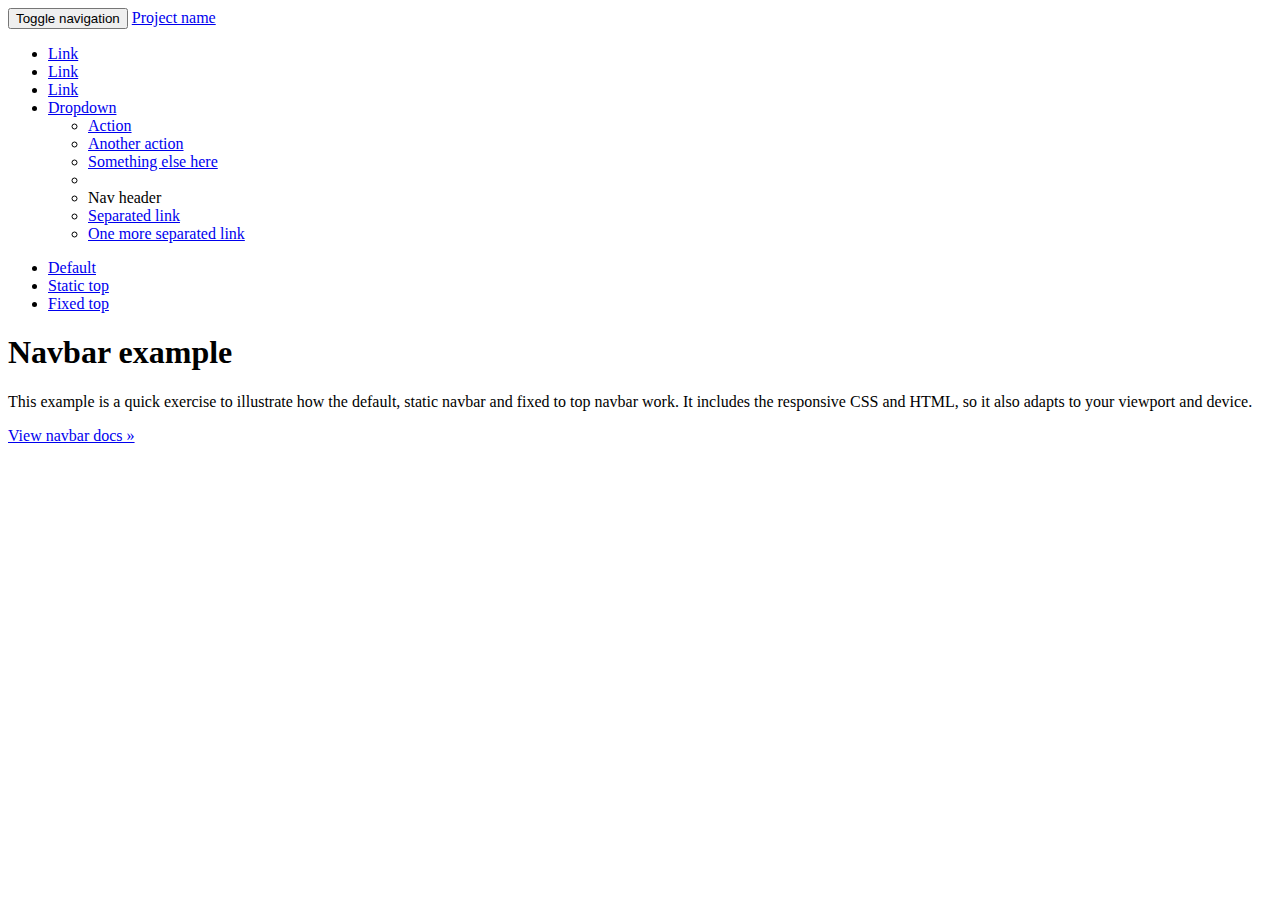
==== index.html @ facfad47 "Adding images dir, and basic look:" ====
<!DOCTYPE html>
<html lang="en">
  <head>
    <meta charset="utf-8">
    <meta http-equiv="X-UA-Compatible" content="IE=edge">
    <meta name="viewport" content="width=device-width, initial-scale=1">
    <title>Bootstrap 101 Template</title>

    <!-- Bootstrap -->
    <link href="css/bootstrap.min.css" rel="stylesheet">

    <!-- HTML5 Shim and Respond.js IE8 support of HTML5 elements and media queries -->
    <!-- WARNING: Respond.js doesn't work if you view the page via file:// -->
    <!--[if lt IE 9]>
      <script src="https://oss.maxcdn.com/html5shiv/3.7.2/html5shiv.min.js"></script>
      <script src="https://oss.maxcdn.com/respond/1.4.2/respond.min.js"></script>
    <![endif]-->
  </head>
  <body>
    <div class="container">

      <!-- Static navbar -->
      <div class="navbar navbar-default" role="navigation">
        <div class="container-fluid">
          <div class="navbar-header">
            <button type="button" class="navbar-toggle collapsed" data-toggle="collapse" data-target=".navbar-collapse">
              <span class="sr-only">Toggle navigation</span>
              <span class="icon-bar"></span>
              <span class="icon-bar"></span>
              <span class="icon-bar"></span>
            </button>
            <a class="navbar-brand" href="#">Project name</a>
          </div>
          <div class="navbar-collapse collapse">
            <ul class="nav navbar-nav">
              <li class="active"><a href="#">Link</a></li>
              <li><a href="#">Link</a></li>
              <li><a href="#">Link</a></li>
              <li class="dropdown">
                <a href="#" class="dropdown-toggle" data-toggle="dropdown">Dropdown <span class="caret"></span></a>
                <ul class="dropdown-menu" role="menu">
                  <li><a href="#">Action</a></li>
                  <li><a href="#">Another action</a></li>
                  <li><a href="#">Something else here</a></li>
                  <li class="divider"></li>
                  <li class="dropdown-header">Nav header</li>
                  <li><a href="#">Separated link</a></li>
                  <li><a href="#">One more separated link</a></li>
                </ul>
              </li>
            </ul>
            <ul class="nav navbar-nav navbar-right">
              <li class="active"><a href="./">Default</a></li>
              <li><a href="../navbar-static-top/">Static top</a></li>
              <li><a href="../navbar-fixed-top/">Fixed top</a></li>
            </ul>
          </div><!--/.nav-collapse -->
        </div><!--/.container-fluid -->
      </div>

      <!-- Main component for a primary marketing message or call to action -->
      <div class="jumbotron">
        <h1>Navbar example</h1>
        <p>This example is a quick exercise to illustrate how the default, static navbar and fixed to top navbar work. It includes the responsive CSS and HTML, so it also adapts to your viewport and device.</p>
        <p>
          <a class="btn btn-lg btn-primary" href="../../components/#navbar" role="button">View navbar docs &raquo;</a>
        </p>
      </div>

    </div> <!-- /container -->


    <!-- jQuery (necessary for Bootstrap's JavaScript plugins) -->
    <script src="https://ajax.googleapis.com/ajax/libs/jquery/1.11.1/jquery.min.js"></script>
    <!-- Include all compiled plugins (below), or include individual files as needed -->
    <script src="js/bootstrap.min.js"></script>
  </body>
</html>
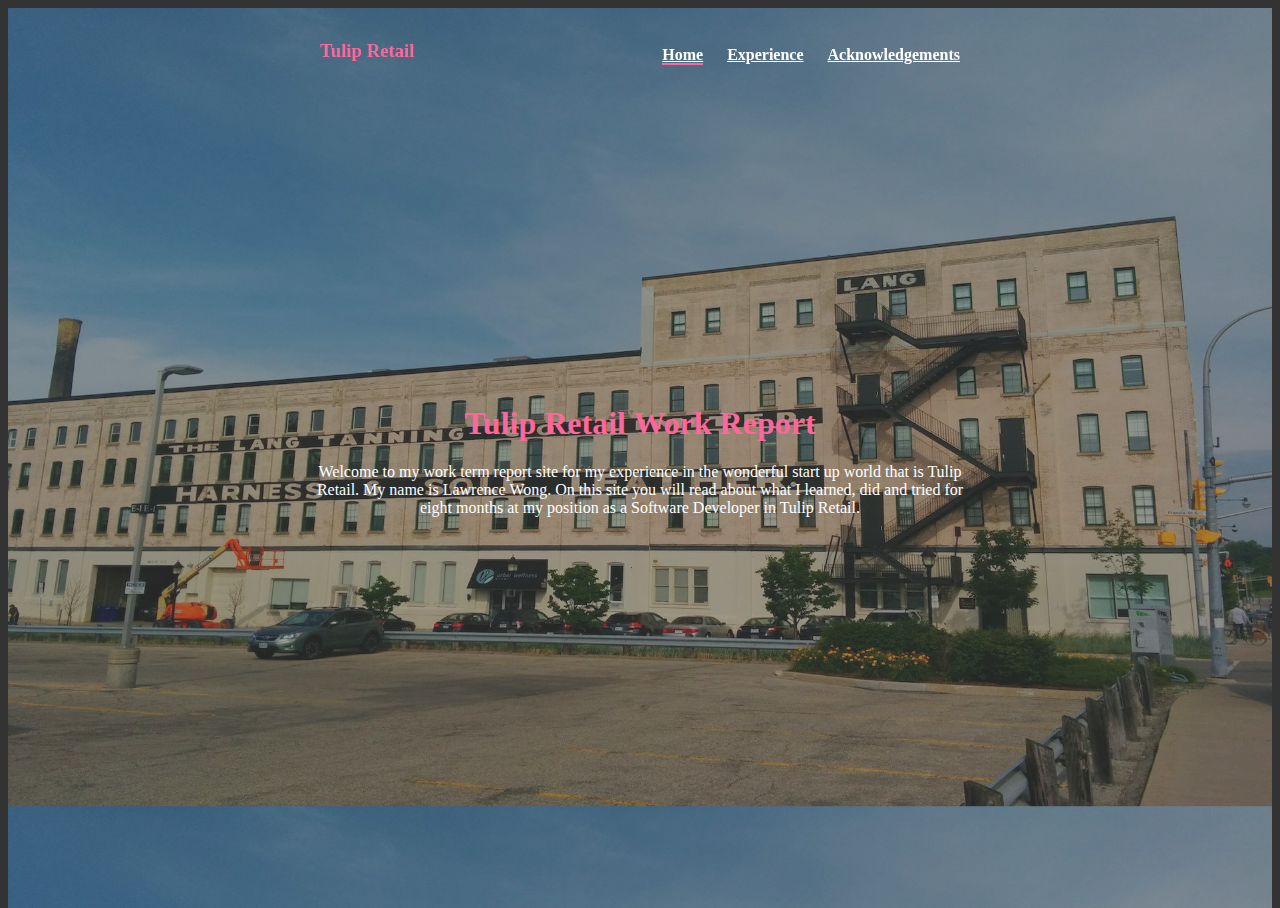
==== commit ea9bcdd7: "Finished Site" ====
--- a/index.html
+++ b/index.html
@@ -1,74 +1,46 @@
 <!DOCTYPE html>
-<html lang="en">
+<html lang="en" style="height: 100%;">
   <head>
     <meta charset="utf-8">
     <meta http-equiv="X-UA-Compatible" content="IE=edge">
     <meta name="viewport" content="width=device-width, initial-scale=1">
-    <title>Bootstrap 101 Template</title>
+    <title>Tulip Retail 2014</title>
 
     <!-- Bootstrap -->
     <link href="css/bootstrap.min.css" rel="stylesheet">
 
-    <!-- HTML5 Shim and Respond.js IE8 support of HTML5 elements and media queries -->
-    <!-- WARNING: Respond.js doesn't work if you view the page via file:// -->
-    <!--[if lt IE 9]>
-      <script src="https://oss.maxcdn.com/html5shiv/3.7.2/html5shiv.min.js"></script>
-      <script src="https://oss.maxcdn.com/respond/1.4.2/respond.min.js"></script>
-    <![endif]-->
+    <!-- Custom styles for this template -->
+    <link href="css/cover.css" rel="stylesheet">
+
   </head>
-  <body>
-    <div class="container">
+  <body style="height: 100%;">
+    <div class="site-wrapper" style="background-image: url(images/background.jpg); background-size:100% auto;">
 
-      <!-- Static navbar -->
-      <div class="navbar navbar-default" role="navigation">
-        <div class="container-fluid">
-          <div class="navbar-header">
-            <button type="button" class="navbar-toggle collapsed" data-toggle="collapse" data-target=".navbar-collapse">
-              <span class="sr-only">Toggle navigation</span>
-              <span class="icon-bar"></span>
-              <span class="icon-bar"></span>
-              <span class="icon-bar"></span>
-            </button>
-            <a class="navbar-brand" href="#">Project name</a>
+      <div class="site-wrapper-inner">
+
+        <div class="cover-container">
+
+          <div class="masthead clearfix">
+            <div class="inner">
+              <h3 class="masthead-brand">Tulip Retail</h3>
+              <ul class="nav masthead-nav">
+                <li class="active"><a href="#">Home</a></li>
+                <li><a href="experience.html">Experience</a></li>
+                <li><a href="acknowledgements.html">Acknowledgements</a></li>
+              </ul>
+            </div>
           </div>
-          <div class="navbar-collapse collapse">
-            <ul class="nav navbar-nav">
-              <li class="active"><a href="#">Link</a></li>
-              <li><a href="#">Link</a></li>
-              <li><a href="#">Link</a></li>
-              <li class="dropdown">
-                <a href="#" class="dropdown-toggle" data-toggle="dropdown">Dropdown <span class="caret"></span></a>
-                <ul class="dropdown-menu" role="menu">
-                  <li><a href="#">Action</a></li>
-                  <li><a href="#">Another action</a></li>
-                  <li><a href="#">Something else here</a></li>
-                  <li class="divider"></li>
-                  <li class="dropdown-header">Nav header</li>
-                  <li><a href="#">Separated link</a></li>
-                  <li><a href="#">One more separated link</a></li>
-                </ul>
-              </li>
-            </ul>
-            <ul class="nav navbar-nav navbar-right">
-              <li class="active"><a href="./">Default</a></li>
-              <li><a href="../navbar-static-top/">Static top</a></li>
-              <li><a href="../navbar-fixed-top/">Fixed top</a></li>
-            </ul>
-          </div><!--/.nav-collapse -->
-        </div><!--/.container-fluid -->
+
+          <div class="inner cover">
+            <h1 class="cover-heading" style="color: #FF6699;">Tulip Retail Work Report</h1>
+            <p class="lead" style="color: #FFFFFF;">Welcome to my work term report site for my experience in the wonderful start up world that is Tulip Retail. My name is Lawrence Wong. On this site you will read about what I learned, did and tried for eight months at my position as a Software Developer in Tulip Retail.</p>
+          </div>
+
+        </div>
+
       </div>
 
-      <!-- Main component for a primary marketing message or call to action -->
-      <div class="jumbotron">
-        <h1>Navbar example</h1>
-        <p>This example is a quick exercise to illustrate how the default, static navbar and fixed to top navbar work. It includes the responsive CSS and HTML, so it also adapts to your viewport and device.</p>
-        <p>
-          <a class="btn btn-lg btn-primary" href="../../components/#navbar" role="button">View navbar docs &raquo;</a>
-        </p>
-      </div>
-
-    </div> <!-- /container -->
-
+    </div>
 
     <!-- jQuery (necessary for Bootstrap's JavaScript plugins) -->
     <script src="https://ajax.googleapis.com/ajax/libs/jquery/1.11.1/jquery.min.js"></script>
--- a/css/cover.css
+++ b/css/cover.css
@@ -0,0 +1,184 @@
+/*
+ * Globals
+ */
+
+/* Links */
+a,
+a:focus,
+a:hover {
+  color: #fff;
+}
+
+/* Custom default button */
+.btn-default,
+.btn-default:hover,
+.btn-default:focus {
+  color: #333;
+  text-shadow: none; /* Prevent inheritence from `body` */
+  background-color: #fff;
+  border: 1px solid #fff;
+}
+
+
+/*
+ * Base structure
+ */
+
+html,
+body {
+  background-color: #333;  
+}
+body {
+  color: #FF6699;
+  text-align: center;
+}
+
+/* Extra markup and styles for table-esque vertical and horizontal centering */
+.site-wrapper {
+  display: table;
+  width: 100%;
+  height: 100%; /* For at least Firefox */
+  min-height: 100%;
+}
+.site-wrapper-inner {
+  display: table-cell;
+  vertical-align: top;
+}
+.cover-container {
+  margin-right: auto;
+  margin-left: auto;
+}
+
+/* Padding for spacing */
+.inner {
+  padding: 30px;
+}
+
+
+/*
+ * Header
+ */
+.masthead-brand {
+  margin-top: 10px;
+  margin-bottom: 10px;
+}
+
+.masthead-nav > li {
+  display: inline-block;
+}
+.masthead-nav > li + li {
+  margin-left: 20px;
+}
+.masthead-nav > li > a {
+  padding-right: 0;
+  padding-left: 0;
+  font-size: 16px;
+  font-weight: bold;
+  border-bottom: 2px solid transparent;
+}
+.masthead-nav > li > a:hover,
+.masthead-nav > li > a:focus {
+  background-color: transparent;
+  border-bottom-color: #FF6699;
+  border-bottom-color: rgba(255,102,153,.25);
+}
+.masthead-nav > .active > a,
+.masthead-nav > .active > a:hover,
+.masthead-nav > .active > a:focus {
+  border-bottom-color: #FF6699;
+}
+
+@media (min-width: 768px) {
+  .masthead-brand {
+    float: left;
+  }
+  .masthead-nav {
+    float: right;
+  }
+}
+
+
+/*
+ * Cover
+ */
+
+.cover {
+  padding: 0 20px;
+}
+
+/*
+ * Footer
+ */
+
+.mastfoot {
+  color: #999; /* IE8 proofing */
+  color: rgba(255,102,153,.75);
+}
+
+
+/*
+ * Affix and center
+ */
+
+@media (min-width: 768px) {
+
+  .masthead {
+    color: #FF6699;
+    position: fixed;
+    top: 0;
+  }
+  .mastfoot {
+    position: static;
+    bottom: 0;
+  }
+  .site-wrapper-inner {
+    vertical-align: middle;
+  }
+  .masthead,
+  .mastfoot,
+  .cover-container {
+    width: 100%; 
+  }
+}
+
+@media (min-width: 992px) {
+  .masthead,
+  .mastfoot,
+  .cover-container {
+    width: 700px;
+  }
+}
+
+.content{
+  margin-top: 25px;
+  margin-left: 25px;
+  margin-right: 25px;
+  margin-bottom: 25px;
+  background-color: #FFFFFF;
+  color: #000000;
+}
+
+.words{
+  padding: 5px 5px 5px 5px;
+}
+
+.section-headers{
+  color: #FF6699;
+  text-align: left;
+}
+
+.section-content{
+  text-align: left;
+}
+
+hr{
+  border-color: #FF6699;
+}
+
+h4{
+  color: #FF6699;
+}
+
+.more-info{
+  color: #FF6699;
+}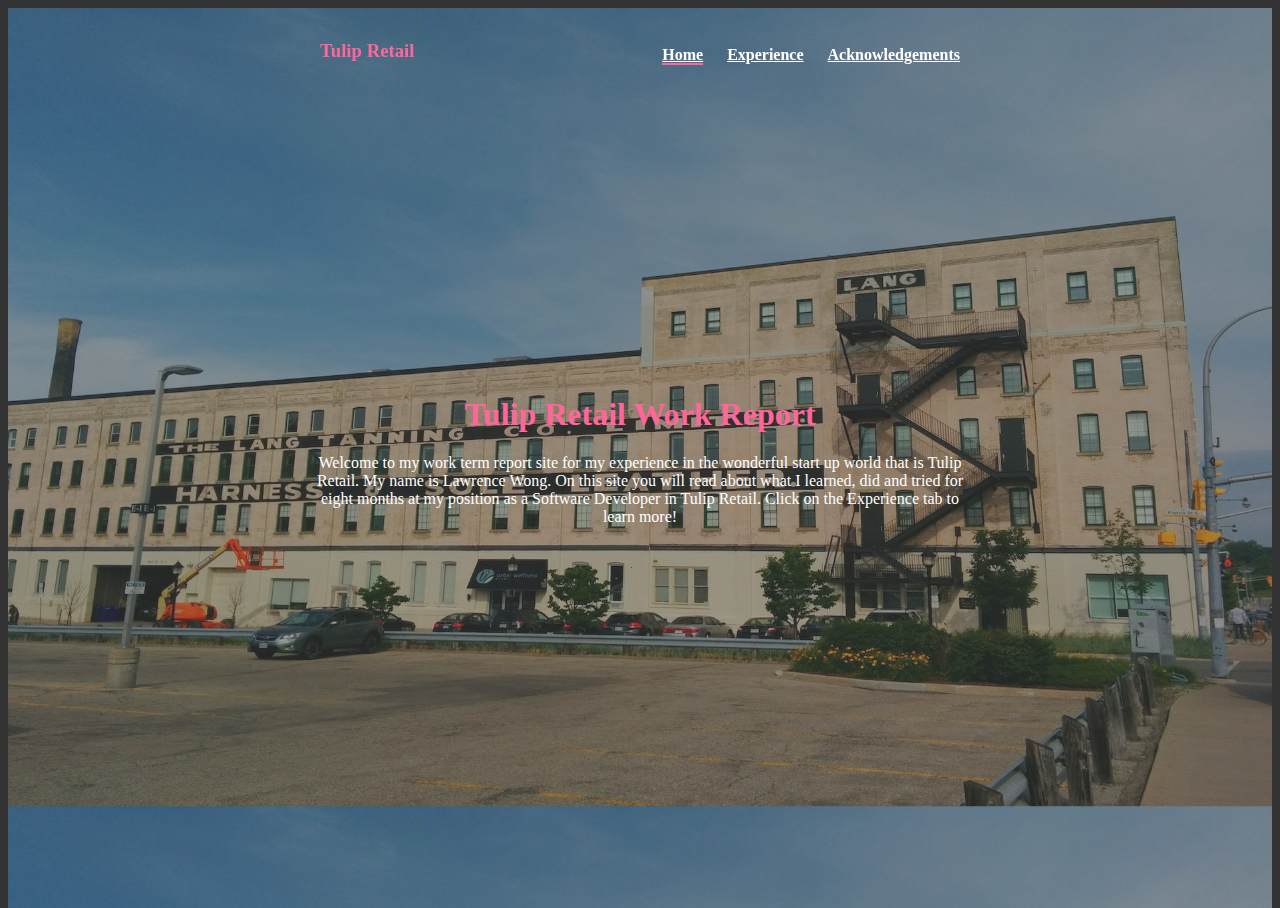
==== commit 09b2d85b: "Adding favicon" ====
--- a/index.html
+++ b/index.html
@@ -11,6 +11,8 @@
 
     <!-- Custom styles for this template -->
     <link href="css/cover.css" rel="stylesheet">
+
+    <link rel="shortcut icon" href="favicon.ico">
 
   </head>
   <body style="height: 100%;">
@@ -33,7 +35,7 @@
 
           <div class="inner cover">
             <h1 class="cover-heading" style="color: #FF6699;">Tulip Retail Work Report</h1>
-            <p class="lead" style="color: #FFFFFF;">Welcome to my work term report site for my experience in the wonderful start up world that is Tulip Retail. My name is Lawrence Wong. On this site you will read about what I learned, did and tried for eight months at my position as a Software Developer in Tulip Retail.</p>
+            <p class="lead" style="color: #FFFFFF;">Welcome to my work term report site for my experience in the wonderful start up world that is Tulip Retail. My name is Lawrence Wong. On this site you will read about what I learned, did and tried for eight months at my position as a Software Developer in Tulip Retail. Click on the Experience tab to learn more!</p>
           </div>
 
         </div>
